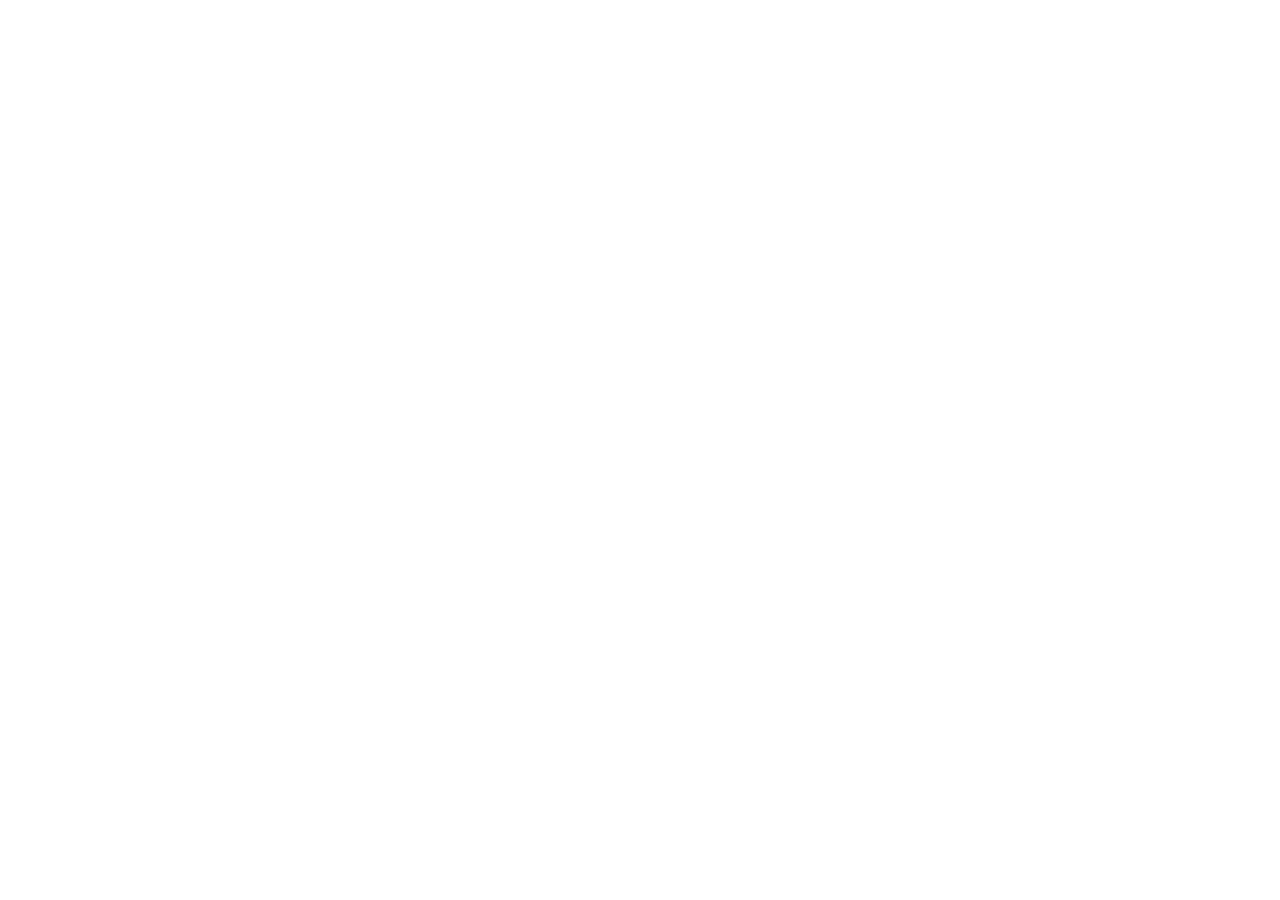
==== dia1/index.html @ 194d3e71 "fix: the script source path was wrong in the html" ====
<!DOCTYPE html>
<html lang="en">
  <head>
    <meta charset="UTF-8" />
    <link rel="icon" type="image/svg+xml" href="favicon.svg" />
    <meta name="viewport" content="width=device-width, initial-scale=1.0" />
    <title>Vite App</title>
  </head>
  <body>
    <div data-js="app" class="app"></div>
    <script src="src/main.js"></script>
  </body>
</html>
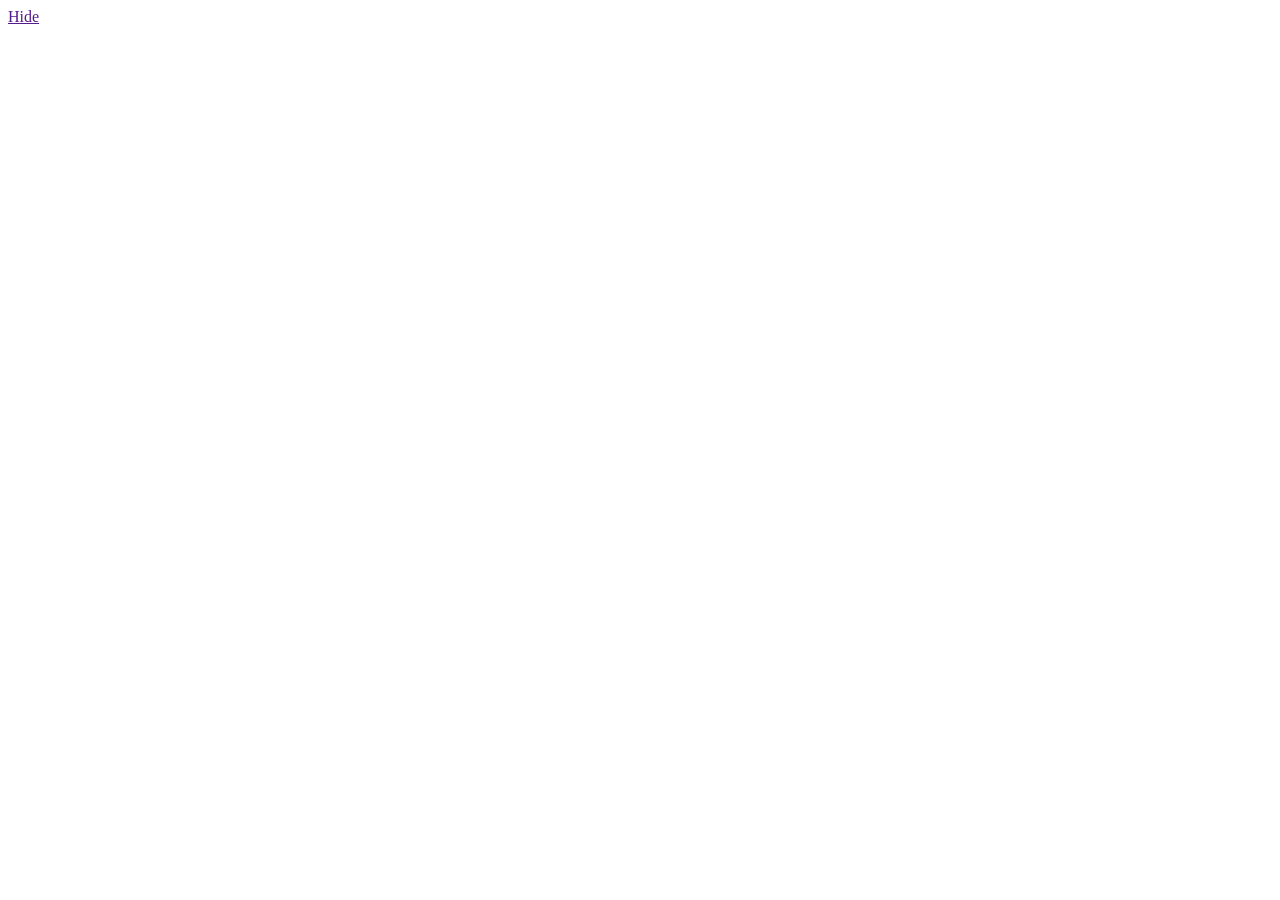
==== commit 4f96ba8b: "feat: add a link to hide/show the app div on click" ====
--- a/dia1/index.html
+++ b/dia1/index.html
@@ -8,6 +8,7 @@
   </head>
   <body>
     <div data-js="app" class="app"></div>
-    <script src="src/main.js"></script>
+    <a data-js="link" href="">Hide</a>
+    <script type="module" src="src/main.js"></script>
   </body>
 </html>
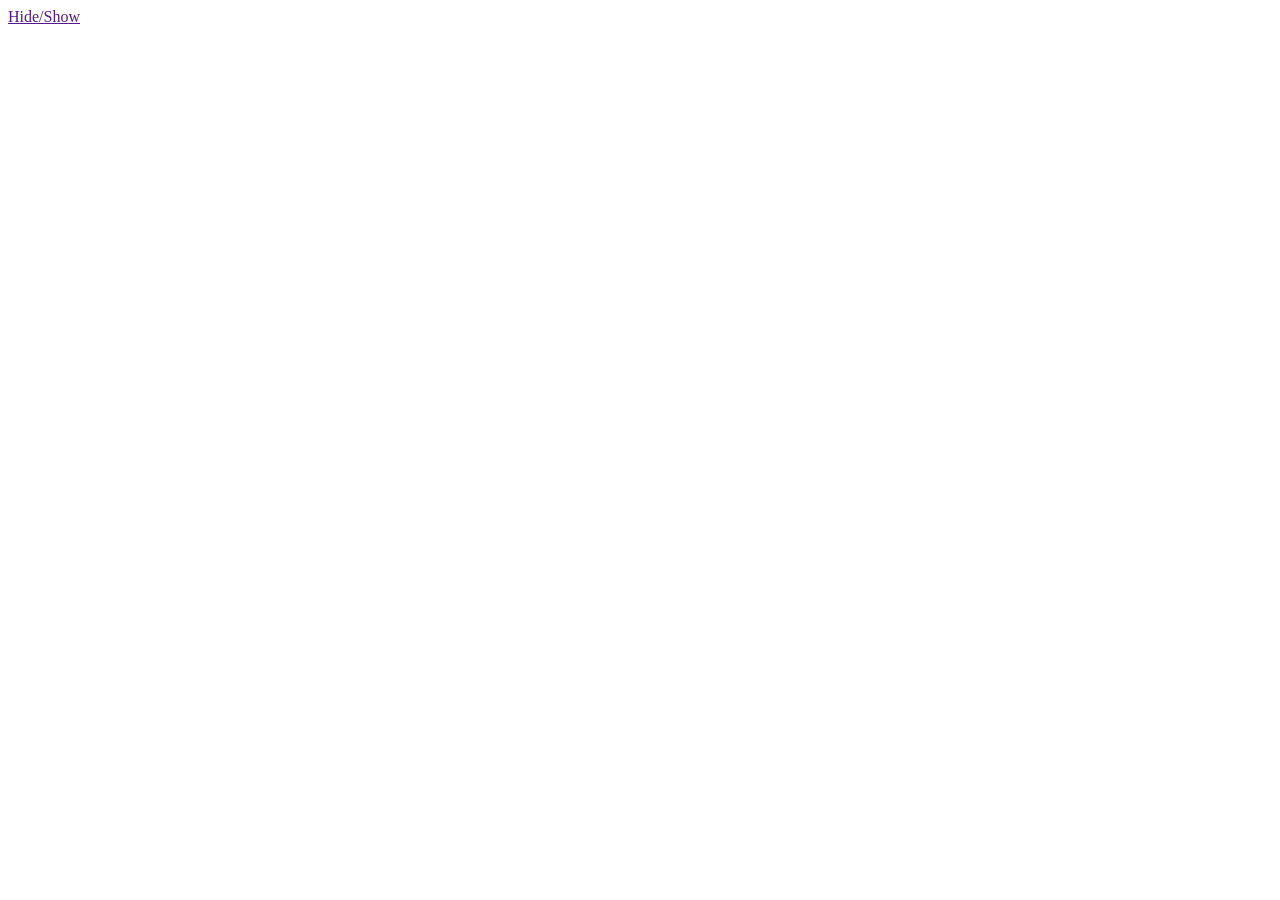
==== commit cea18922: "fix: change the link text" ====
--- a/dia1/index.html
+++ b/dia1/index.html
@@ -8,7 +8,7 @@
   </head>
   <body>
     <div data-js="app" class="app"></div>
-    <a data-js="link" href="">Hide</a>
+    <a data-js="link" href="">Hide/Show</a>
     <script type="module" src="src/main.js"></script>
   </body>
 </html>
